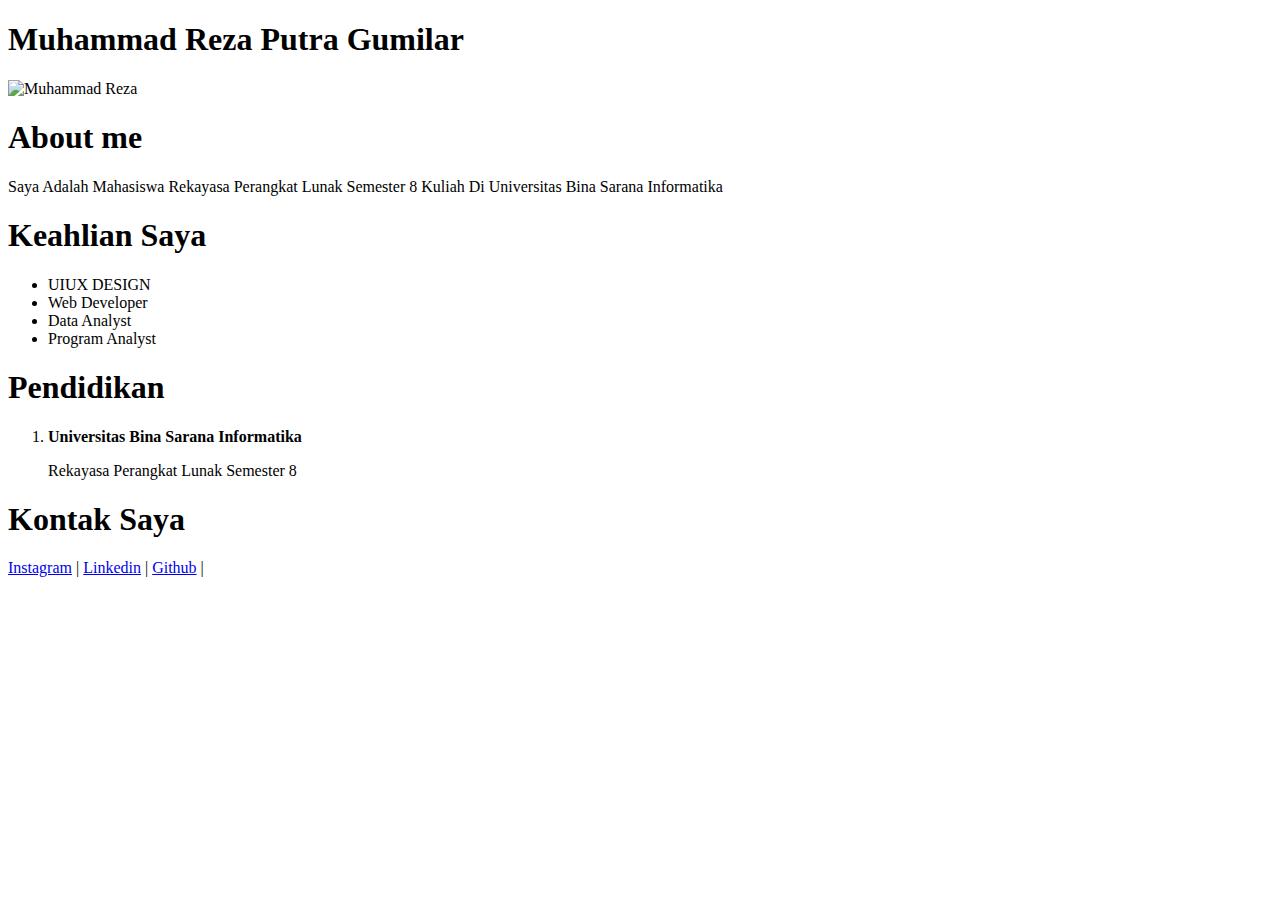
==== biodata/biodata.html @ b1569492 "Backup Soal dan Latihan Web Dasar Seal x AWS" ====
<!DOCTYPE html>
<html lang="en">
<head>
    <meta charset="UTF-8">
    <meta http-equiv="X-UA-Compatible" content="IE=edge">
    <meta name="viewport" content="width=device-width, initial-scale=1.0">
    <title>Biodata | Muhammad Reza </title>
    <link rel="stylesheet" href="style.css">
</head>
<body>
    <h1>Muhammad Reza Putra Gumilar</h1>
    <img src="img/2.JPG" alt="Muhammad Reza" width="300" height="300">
    <h1>About me</h1>
    <p>Saya Adalah Mahasiswa Rekayasa Perangkat Lunak Semester 8 Kuliah Di Universitas Bina Sarana Informatika </p>
    <h1>Keahlian Saya</h1>
    <ul>
        <li>UIUX DESIGN</li>
        <li>Web Developer</li>
        <li>Data Analyst</li>
        <li>Program Analyst</li>
    </ul>
    <h1>Pendidikan</h1>
    <ol>
        <li><b>Universitas Bina Sarana Informatika</b>
            <p>Rekayasa Perangkat Lunak Semester 8</p>
        </li>
    </ol>

    <h1>Kontak Saya</h1>
    <a href="https://www.instagram.com/muhammadreza851/">Instagram</a> |
    <a href="https://www.linkedin.com/in/muhammadreza851/">Linkedin</a> |
    <a href="https://github.com/inicp851">Github</a> |


</body>
</html>
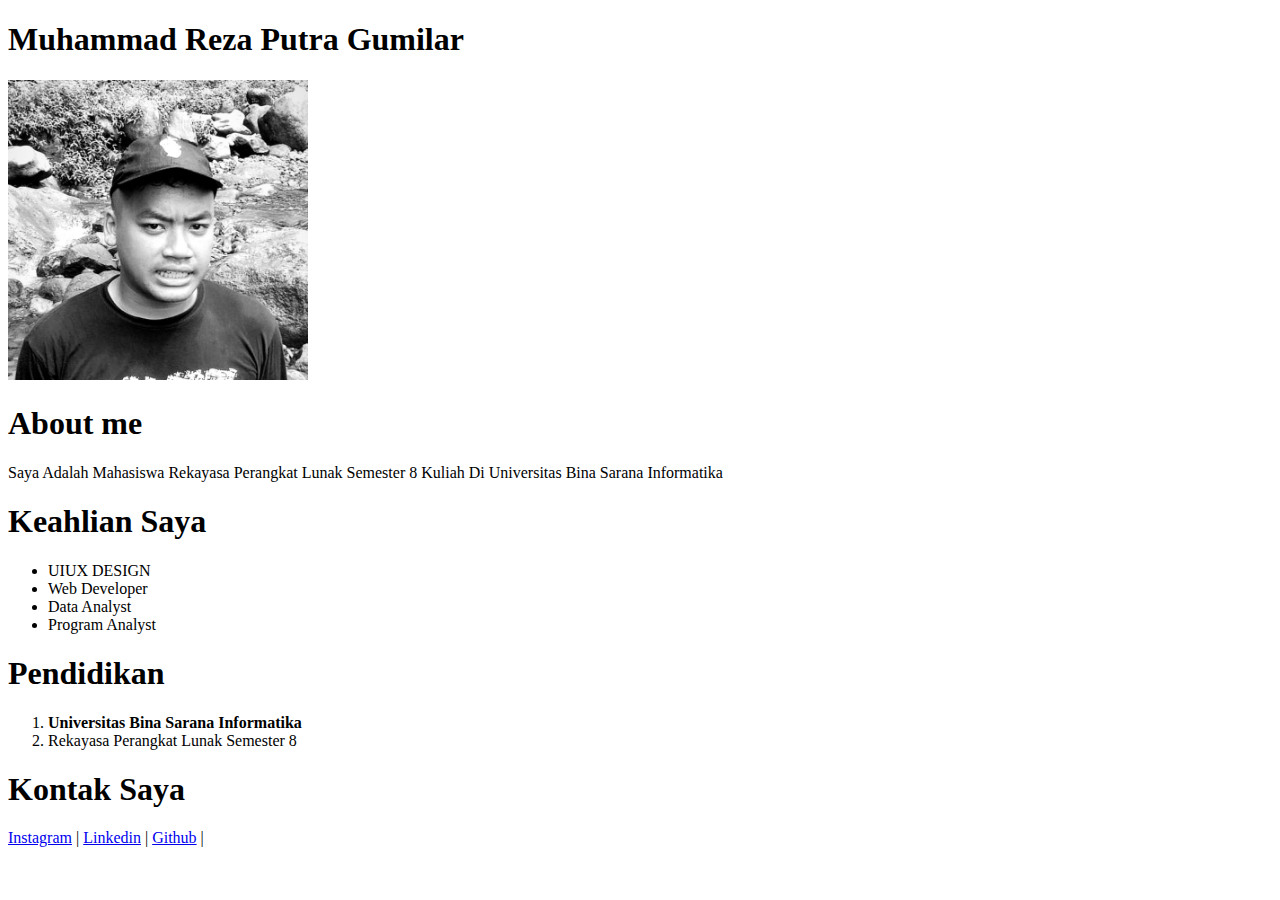
==== commit 96f66795: "Backup Soal dan Latihan Web Dasar Seal x AWS" ====
--- a/biodata/biodata.html
+++ b/biodata/biodata.html
@@ -5,7 +5,6 @@
     <meta http-equiv="X-UA-Compatible" content="IE=edge">
     <meta name="viewport" content="width=device-width, initial-scale=1.0">
     <title>Biodata | Muhammad Reza </title>
-    <link rel="stylesheet" href="style.css">
 </head>
 <body>
     <h1>Muhammad Reza Putra Gumilar</h1>
@@ -22,7 +21,7 @@
     <h1>Pendidikan</h1>
     <ol>
         <li><b>Universitas Bina Sarana Informatika</b>
-            <p>Rekayasa Perangkat Lunak Semester 8</p>
+            <li>Rekayasa Perangkat Lunak Semester 8</li>
         </li>
     </ol>
 
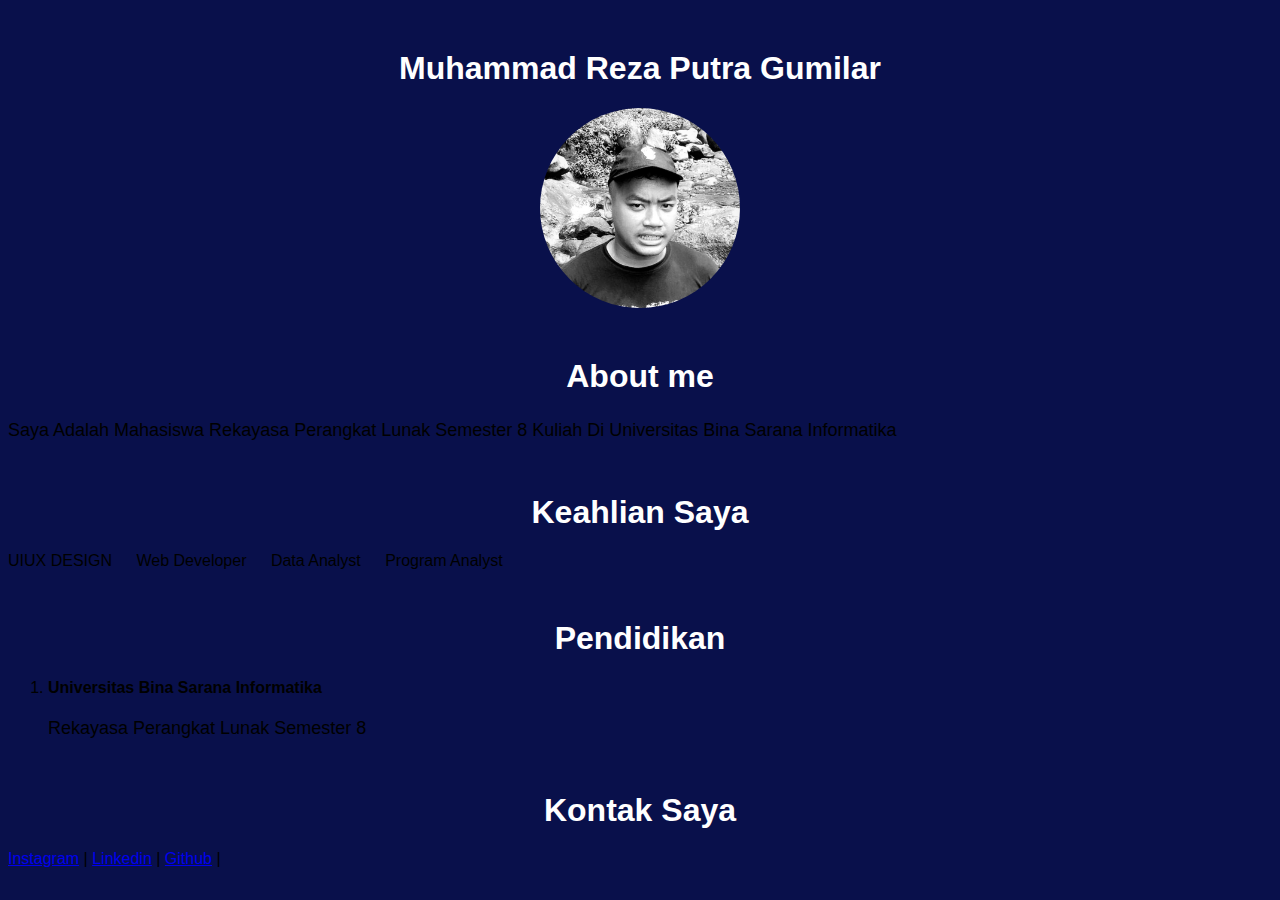
==== commit a42fb911: "Backup Soal dan Latihan Web Dasar Seal x AWS" ====
--- a/biodata/biodata.html
+++ b/biodata/biodata.html
@@ -5,6 +5,7 @@
     <meta http-equiv="X-UA-Compatible" content="IE=edge">
     <meta name="viewport" content="width=device-width, initial-scale=1.0">
     <title>Biodata | Muhammad Reza </title>
+    <link rel="stylesheet" href="style.css">
 </head>
 <body>
     <h1>Muhammad Reza Putra Gumilar</h1>
@@ -21,7 +22,7 @@
     <h1>Pendidikan</h1>
     <ol>
         <li><b>Universitas Bina Sarana Informatika</b>
-            <li>Rekayasa Perangkat Lunak Semester 8</li>
+            <p>Rekayasa Perangkat Lunak Semester 8</p>
         </li>
     </ol>
 
--- a/biodata/style.css
+++ b/biodata/style.css
@@ -0,0 +1,104 @@
+body {
+      font-family: Arial, sans-serif;
+      background-color: #09104B;
+    }
+
+    h1 {
+      text-align: center;
+      margin-top: 50px;
+      color: #fff;
+    }
+
+    .container {
+      max-width: 800px;
+      margin: 0 auto;
+      padding: 50px;
+      background-color: #fff;
+      box-shadow: 0 0 10px rgba(0,0,0,0.2);
+    }
+
+    img {
+      display: block;
+      margin: auto;
+      width: 200px;
+      height: 200px;
+      border-radius: 50%;
+      object-fit: cover;
+      object-position: center;
+      margin-bottom: 20px;
+    }
+
+    p {
+      font-size: 18px;
+      line-height: 1.5;
+      margin-bottom: 20px;
+    }
+
+    ul {
+      list-style: none;
+      padding: 0;
+      margin-bottom: 20px;
+    }
+
+    ul li {
+      display: inline-block;
+      margin-right: 20px;
+    }
+
+    ul li:last-child {
+      margin-right: 0;
+    }
+
+    ul li span {
+      font-weight: bold;
+    }
+    
+
+    h4 {
+        text-align: center;
+        margin-top: 50px;
+        color: #000;
+      }
+
+    .button {
+        border: none;
+        color: royalblue;
+        padding: 16px 32px;
+        text-align: center;
+        text-decoration: none;
+        display: inline-block;
+        font-size: 16px;
+        margin: 10px 10px;
+        transition-duration: 0.4s;
+        cursor: pointer;
+       
+      }
+      
+      .button-1 {
+        background-color: white; 
+        color: black; 
+        border: 2px solid #F2BAE8;
+      }
+      
+      .button-1:hover {
+        background-color: #F2BAE8;
+        color: white;
+      }
+      
+      .button-2 {
+        background-color: white; 
+        color: black; 
+        border: 2px solid #008CBA;
+      }
+      
+      .button-2:hover {
+        background-color: #008CBA;
+        color: white;
+      }
+      .center {
+        display: flex;
+        justify-content: center;
+        align-items: center;
+        height: 40px;
+        
+      }